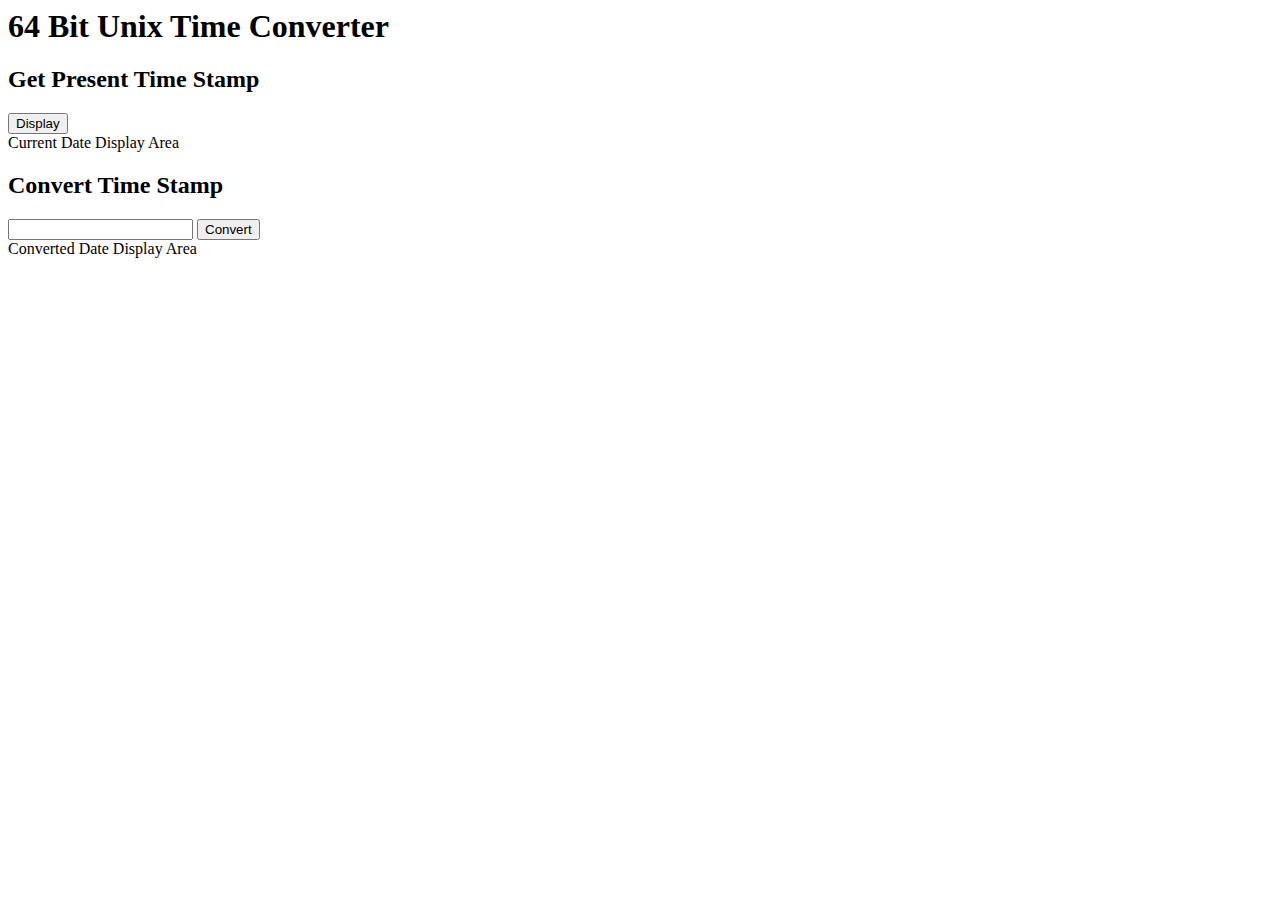
==== JavaScript-UnixTimeConverter/index.html @ 5675d6ac "Update index.html" ====
<html>
  
  <head>
	
    <link rel='stylesheet' href='styles.css'>
	
  </head>
  
  <body>
	
	<h1>64 Bit Unix Time Converter</h1>
	
	<div class='gridContainer'>
	
	  <div class='gridObject'>
	
	    <h2>Get Present Time Stamp</h2>
		
	      <button onClick='displayCurrentTime()'>Display</button>
	      <div id='todayDate'>Current Date Display Area</div>
		  
		</div>
		
	  <div class='gridObject'>
	  
	    <h2>Convert Time Stamp</h2>
	
	      <input type='text' id='inputDate'>
	      <button onClick='convert()'>Convert</button>
	      <div id='displayDate'>Converted Date Display Area</div>
	
	  </div>
	
	</div>
	
	  <script src='scripts.js'></script>
		
  </body>
  
</html>
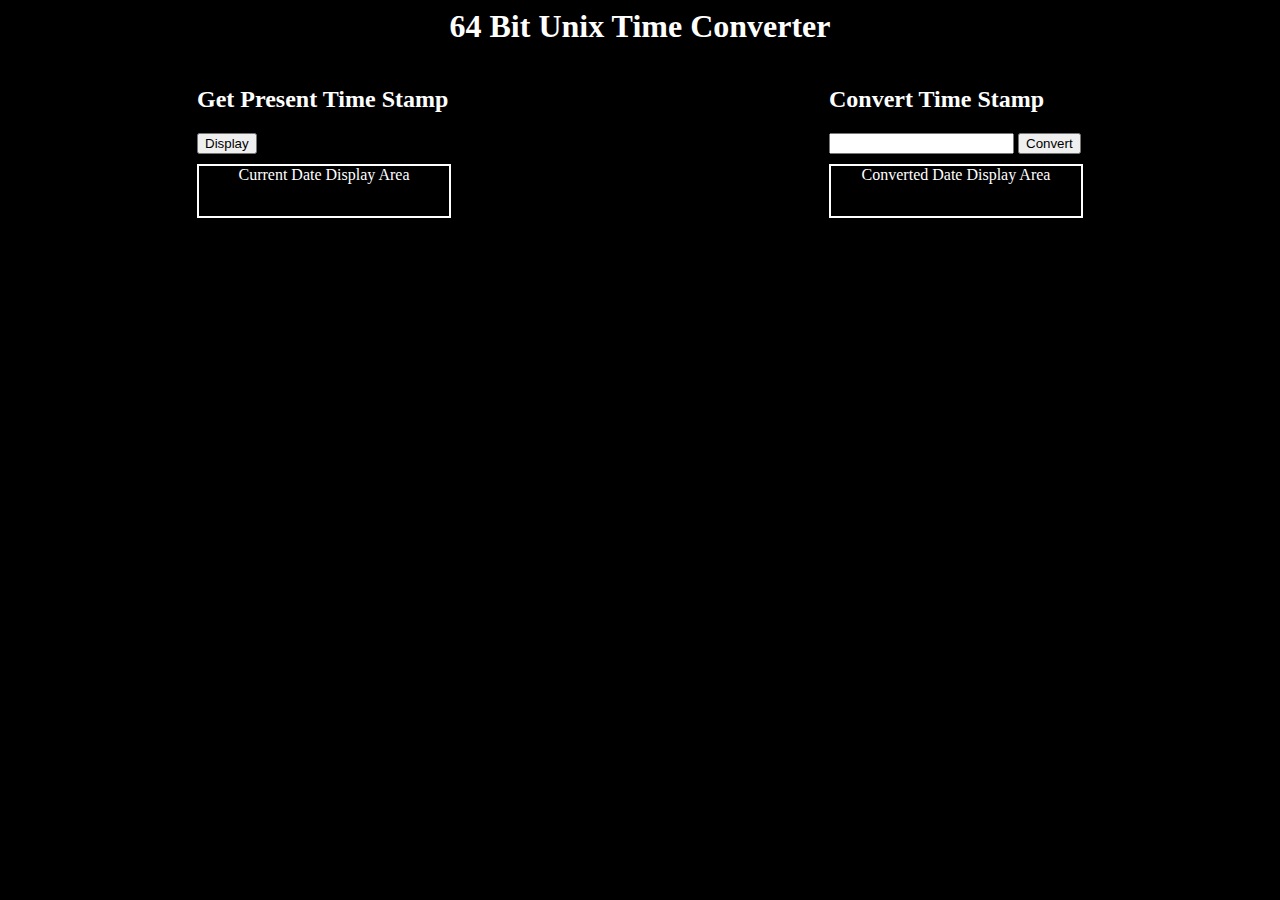
==== commit 8c1d3dd2: "Update index.html" ====
--- a/JavaScript-UnixTimeConverter/index.html
+++ b/JavaScript-UnixTimeConverter/index.html
@@ -3,6 +3,8 @@
   <head>
 	
     <link rel='stylesheet' href='styles.css'>
+    <title>Unix Time Converter</title>
+    <link rel="icon" type="image/x-icon" href="favicon.ico">
 	
   </head>
   
--- a/JavaScript-UnixTimeConverter/styles.css
+++ b/JavaScript-UnixTimeConverter/styles.css
@@ -0,0 +1,36 @@
+body {
+  background-color: #000;
+  color: #fff;
+}
+
+h1 {
+  text-align: center;
+}
+
+.gridContainer {
+  display: grid;
+  grid-template-columns: auto auto;
+}
+
+.gridObject {
+  margin-left: auto;
+  margin-right: auto;
+}
+
+#todayDate {
+  border: 2px solid #fff;
+  height: 50px;
+  width: 250px;
+  text-align: center;
+  margin-top: 10px;
+  vertical-align: center;
+}
+
+#displayDate {
+  border: 2px solid #fff;
+  height: 50px;
+  width: 250px;
+  text-align: center;
+  margin-top: 10px;
+  vertical-align: center;
+}
